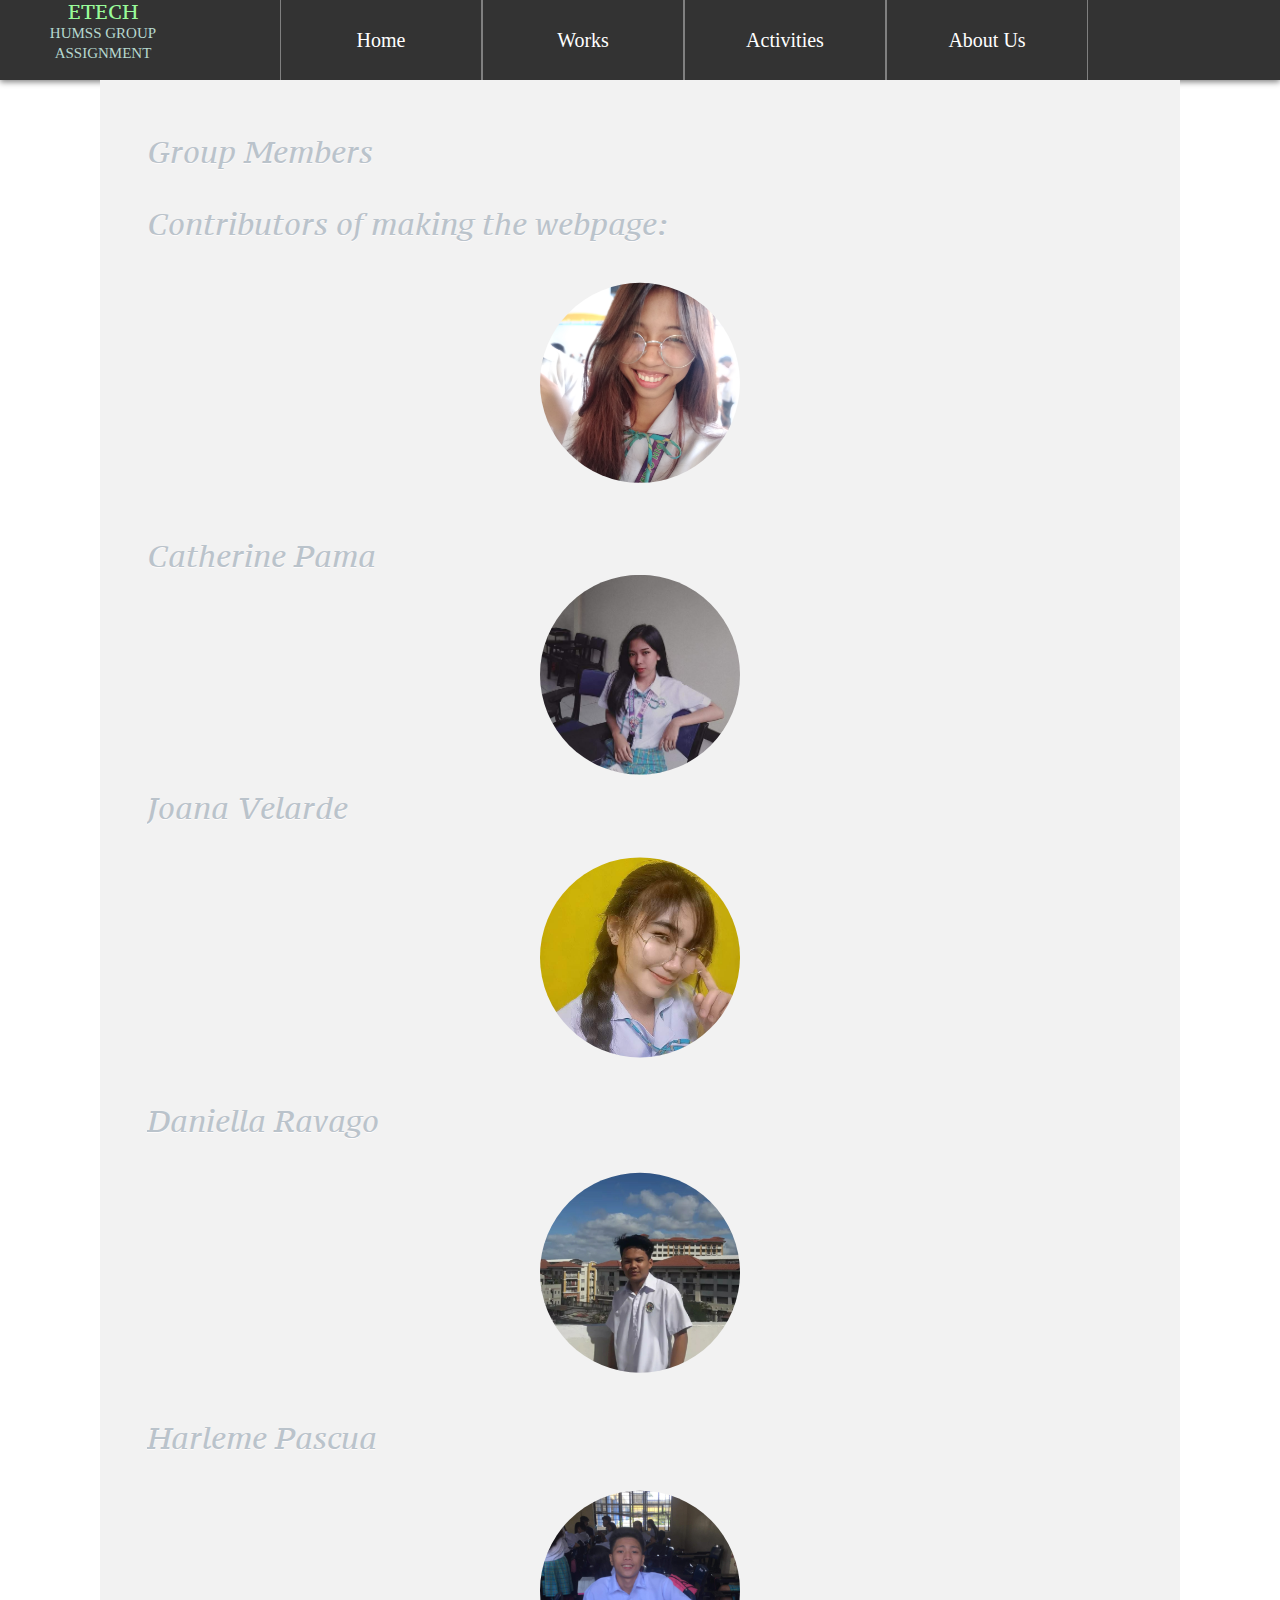
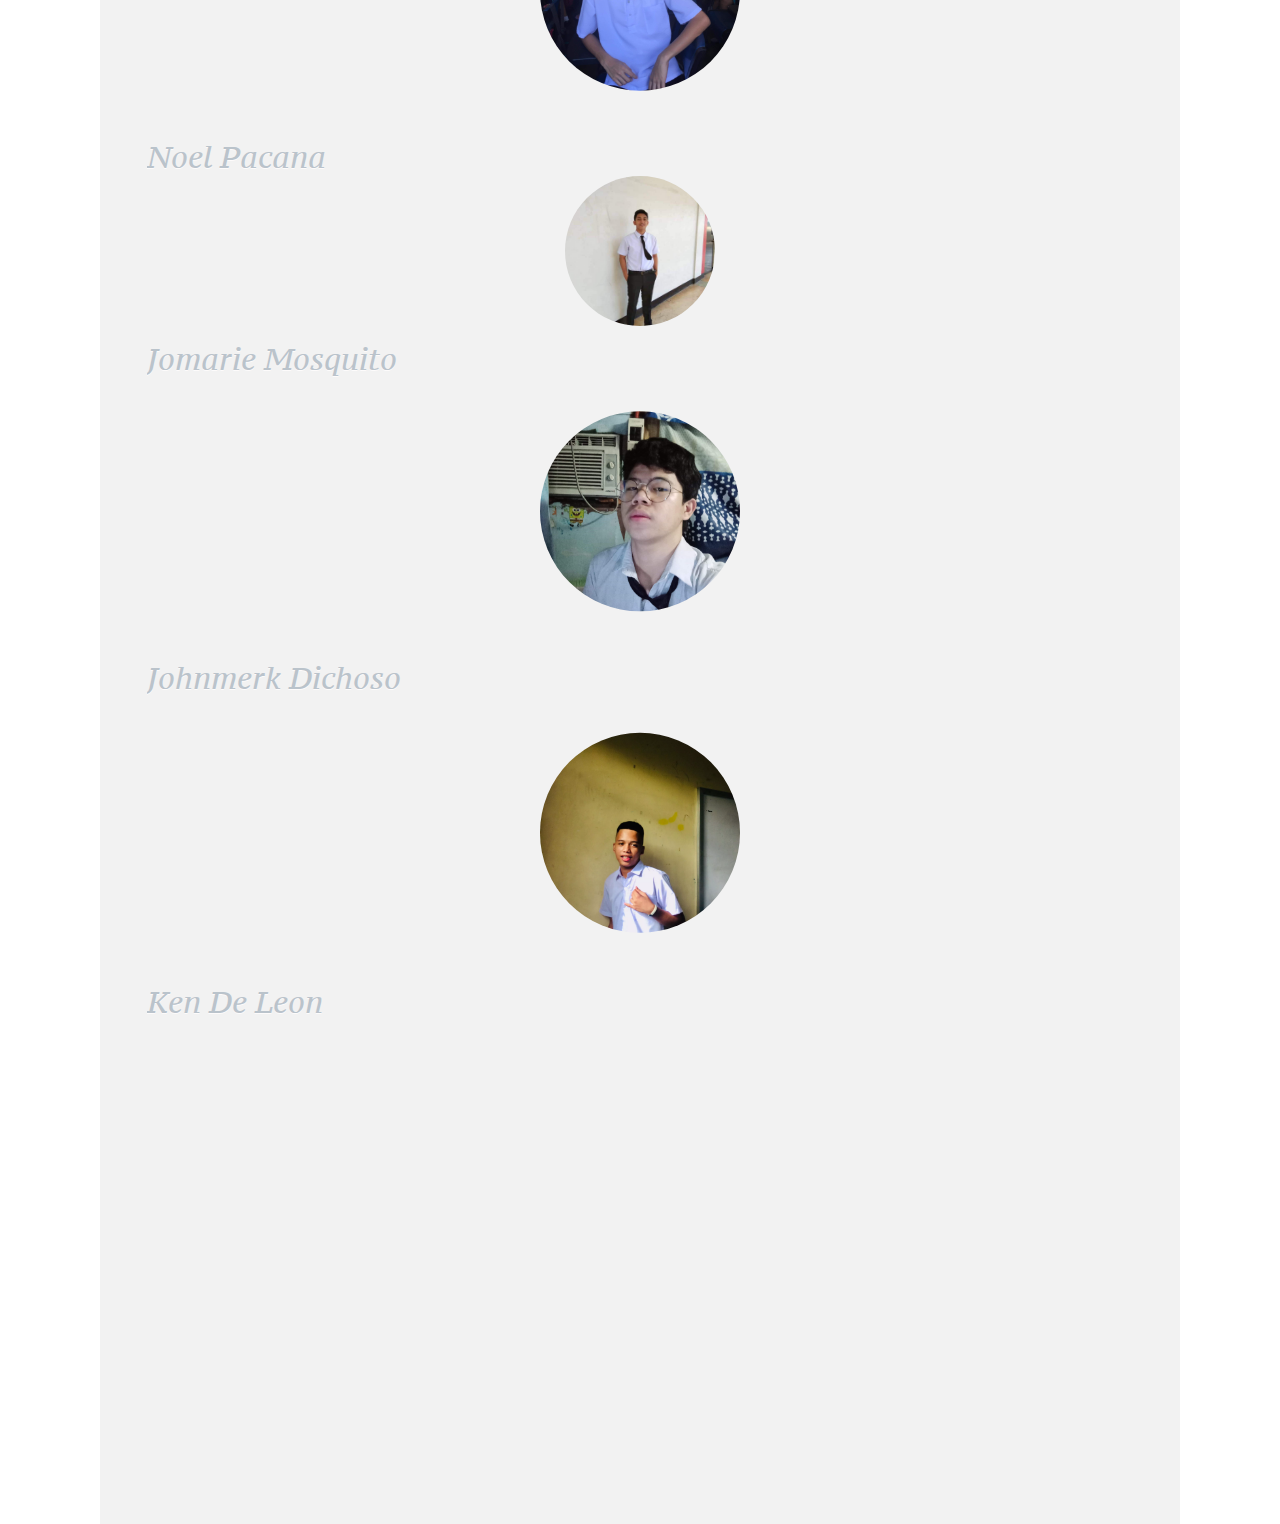
==== About_Us.html @ 3cddae88 "Add files via upload" ====
<!DOCTYPE html>
<html>
<head>
<link rel="stylesheet" type="text/css" href="stylesheet.css">
<link rel="stylesheet" type="text/css" href="Slideshow.css">
<link rel="stylesheet" href="css/style.css" type="text/css">
<!--<script src="myscripst.js"></script>-->
<meta name="viewport" content-type="width=device-width initial-scale=1">
<title>Creating a Website</title>
<link rel="stylesheet" type="text/css" href="1.css">
</head>
<body>
<div id="header">
<div id ="logo"><h1><a href="Index.html"> ETECH <span>HUMSS Group Assignment</span></a></h1>
</div>
<ul id="navbar">
	<li><a href="Index.html">Home</a></li>
	      <li class="dropdown">
	        <a href="javascript:void (0)" class="dropbtn">Works</a>
	        <div class="dropdown-content">
	            <a href="Etech Assignment.html">Etech Assignment</a>
	<li><a href="Activities.html">Activities</a></li>
	<li><a href="About_Us.html">About Us</a></li>
	</ul>
</div>
<div id="BodyPanglao">
<div class="body">
<div class="home">
<div class="section">
<br>
<h4>Group Members</h4>
<br>
<h4>Contributors of making the webpage:</h4>
<img src= "images/image 1.png" alt="Image 1" class="students">
<h4>Catherine Pama</h4>
<img src= "images/image 2.jpeg" alt="Image 2" class="students">
<h4>Joana Velarde</h4>
<img src= "images/image 3.jpeg" alt="Image 3" class="students">
<h4>Daniella Ravago</h4>
<img src= "images/image 4.png" alt="Image 4" class="students">
<h4>Harleme Pascua</h4>
<img src= "images/image 5.jpeg" alt="Image 5" class="students">
<h4>Noel Pacana</h4>
<img src= "images/image 6.jpeg" alt="Image 6" class="students">
<h4>Jomarie Mosquito</h4>
<img src= "images/image 7.jpeg" alt="Image 7" class="students">
<h4>Johnmerk Dichoso</h4>
<img src= "images/image 8.png" alt="Image 8" class="students">
<h4>Ken De Leon</h4>
<br>
<br>
<br>
<br>
<br>
<br><br>
<br>
<br>
<br><br>
<br>
<br>
<br>
<br>
<br>
<br>
<br>
<br><br>
<br>
<br>
<br>
<br>

</div>
</div>
</div>
</div>
</div>

</body>
</html>
---- stylesheet.css ----
*{
	margin:0px;
	padding:0px;
}
body {
background-image: url("Panglao_Beach.jpg");
background-repeat: no-repeat;
position: -webkit-sticky;
position: sticky;
/*background-attachment: fixed;*/
background-position: center;
background-size: cover;
margin: 0;
padding: 0;
font-family: 'pt_serif_captionregular';
}
#header{
	width:100%;
	height: 80px;
	background: #333;
	box-shadow:0px 2px 6px gray;
	position: -webkit-sticky;
	position: sticky;
	position: relative;
	top: 0;
}
#header h1 {
	font-size: 20px;
	font-weight: normal;
	line-height: 20px;
	margin: 0;
	padding: 0px 0;
	text-align: center;
}
#header h1 a {
	color: #99fa99;
	text-decoration: none;
}
#header h1 a span {
	color: #b6d8cf;
	display: block;
	font-family: 'nixie_oneregular';
	font-size: 15px;
	text-transform: uppercase;
}
#header ul#navigation {
	list-style: none;
	margin: 0;
	padding: 0;
	text-align: center;
}
#header ul#navigation li {
	display: inline;
	line-height: 30px;
	position: relative;
}
#header ul#navigation li a {
	color: #b6d8cf;
	font-size: 18px;
	padding: 0 46px;
	text-align: center;
	text-decoration: none;
	text-transform: uppercase;
}
#header ul#navigation li a:hover,
#header ul#navigation li.current ul li a:hover {
	color: #d3a3ff;
}
#header ul#navigation li.current a {
	color: #99fa99;
}
#header ul#navigation li ul {
	display: none;
	left: 0;
	list-style: none outside none;
	margin: 0;
	padding: 11px 0 0;
	position: absolute;
	top: 12px;
}
#header ul#navigation li:hover ul {
	display: block;
}
#header ul#navigation li ul li {
	background: #077054;
	display: block;
	height: 46px;
	line-height: 46px;
}
#header ul#navigation li ul li a {
	padding: 0 20px;
}
#header ul#navigation li.current ul li a {
	color: #b6d8cf;
}
#navbar{
	width:1000px;
	height: 80px;
	float:right;
}
#navbar>li{
	width:200px;
	list-style: none;
	float:left;
	border-right:1px solid gray;
	border-left:1px solid gray;
}
li>a{
	display: block;
	color: white;
	line-height: 80px;
	text-align: center;
	font-family: cursive;
	font-size: 20px;
	text-decoration: none;
}
li>a:hover,
li<a:focus{background-image: url("image 11.jpg");}
#logo{
	width: 200px;
	height: 80px;
	float: left;
	padding: 3px;
}


/*ul {
    list-style-type: none;
    margin: 0;
    padding: 0;
    overflow: hidden;
    background-color: #DEB887;
	
}

li {
    float:left;
}

li a, .dropbtn {
    display: inline-block;
    color: black;
    text-align:left;
    padding: 10px 16px;
    text-decoration: none;
}

li a:hover */

dropdown:hover .dropbtn:focus {
    background-color:#ffffcc;
}

li.dropdown {
    display: inline-block;
}

.dropdown-content {
    display: none;
    position: relative;
    background-color:#ffffcc;
    min-width: 120px;
    box-shadow: 0px 0px 0px 0px rgba(0,0,0,0.2);
    z-index: 999;
}

.dropdown-content a {
    color: black;
    padding: 10px 14px;
    text-decoration: none;
    display: block;
    text-align: left;
	position: relative;
}

.dropdown-content a:hover {background:#333;}

.dropdown:hover .dropdown-content {
    display: block;
}
#floatright {
	float: right;
	margin: 4px;
}
#floatleft {
	float: left;
	margin: 4px;
}
#BodyPanglao {
	background: #f2f2f2;
	max-width: 1080px;
	position: relative;
	margin: auto;
	border: 25px transparent black;
	z-index: 1000px;
}

.body {
	background:url(../images/bg-top.png) no-repeat left top;
	padding:19px 0 0;
}
.body .home {
	background:url(../images/bg-mid.png) repeat-y left top;
	overflow:hidden;
}
.body .home div.featured {
	background:url(../images/bg-shadow2.png) no-repeat center bottom;
	height:378px;
	margin:0;
	overflow:hidden;
	padding:0 0 16px;
	position:relative;
	z-index:1000
}
.body .home div.featured div {
	background:url(../images/clip-right.png) no-repeat right top;
	margin:0;
	position:relative;
	z-index:1000
}
.body .home div.featured div div {
	background:url(../images/clip-left.png) no-repeat left top;
	height:330px;
	margin:0;
	position:relative;
	z-index:1000;
}
.body .home div.featured img {
	border:12px solid #f9f9f9;
	left:38px;
	position:absolute;
}
.body .home div.featured div div p {
	color:#416277;
	font-size:12px;
	left:98px;
	line-height:24px;
	margin:0;
	position:absolute;
	top:175px;
	width:415px;
}
/*.body .home div.featured div div p a {
	background:none;
	color:#a98b52;
	display:inline;
	height:auto;
	margin:0;
	padding:0;
	position:static;
	text-decoration:none;
	width:auto;
}
.body .home div.featured div div a {
	background:url(../images/buttons.png) no-repeat 0 -71px;
	display:block;
	height:61px;
	left:180px;
	position:relative;
	text-indent:-9999px;
	top:270px;
	width:186px;
}

.body .home div.featured div div a:hover {
	background:url(../images/buttons.png) no-repeat 0 -199px;
}*/

.body .home div.section {
	background:url(../Images/border.png) repeat-x left bottom;
	margin:0 47px;
	overflow:hidden;
	padding:0 0 23px;
}
.body .home div.section p{
	color:#848a8f;
	font-size:12px;
	line-height:24px;
	margin:10px 0 0;
}
.body .home div.section h4 {
	color:#bac3cb;
	font-family: 'pt_serif_captionitalic';
	font-size:30px;
	font-weight:400;
	margin:17px 0 0;
	text-shadow:0 1px 0 #fdfbfb;
}
.body .home div.section h5 {
	color:#bac3cb;
	font-family: 'pt_serif_captionitalic';
	font-size:15px;
	font-weight:400;
	margin:17px 0 0;
	text-shadow:0 1px 0 #fdfbfb;
}
/*End for style in Tour&Travel*/
.body .home div.section div:first-child {
	background:none;
	float:left;
	margin:0 36px 0 0;
	width:500px;
}
.body .home div.section div:first-child h4 {
	color:#bac3cb;
	font-family: 'pt_serif_captionitalic';
	font-size:30px;
	font-weight:400;
	margin:17px 0 0;
	text-shadow:0 1px 0 #fdfbfb;
}
.body .home div.section div:first-child p {
	color:#848a8f;
	font-size:12px;
	line-height:24px;
	margin:10px 0 0;
}

.body .home div.section div:first-child p a {
	color:#A98B52;
	display:inline;
	text-decoration:none;
}
.students {
        width: 200px;clip-path: circle();
        display: block;
        margin: 0px auto;
        </style>
        <body>
}
---- Slideshow.css ----
/* Slideshow container */
.slideshow-container {
  max-width: 1000px;
  position: relative;
  margin: auto;
  z-index: 1000px;
}

.mySlides {
    display: none;
	z-index: 1000px;
}

/* Next & previous buttons */
.prev, .next {
  cursor: pointer;
  position: absolute;
  top: 50%;
  width: auto;
  margin-top: -22px;
  padding: 16px;
  color: white;
  font-weight: bold;
  font-size: 18px;
  transition: 0.6s ease;
  border-radius: 0 3px 3px 0;
}

/* Position the "next button" to the right */
.next {
  right: 0;
  border-radius: 3px 0 0 3px;
}
.prev {
	left: 0;
	border-radius: 3px 0 0 3px;
}

/* On hover, add a black background color with a little bit see-through */
.prev:hover, .next:hover {
  background-color: rgba(0,0,0,0.8);
}

.text1 {
  color: #f2f2f2;
  font-size: 20px;
  padding: 8px 12px;
  position: absolute;
  bottom: 20px;
  width: 100%;
  text-align: center;
}
/* Caption text */
.text {
  color: #f2f2f2;
  font-size: 15px;
  padding: 8px 12px;
  position: absolute;
  bottom: 8px;
  width: 100%;
  text-align: center;
}

/* Number text (1/3 etc) */
.numbertext {
  color: #f2f2f2;
  font-size: 12px;
  padding: 8px 12px;
  position: absolute;
  top: 20;
}

/* The dots/bullets/indicators */
.dot {
  cursor:pointer;
  height: 15px;
  width: 15px;
  margin: 0 2px;
  background-color: #bbb;
  border-radius: 50%;
  display: inline-block;
  transition: background-color 0.6s ease;
}

.active, .dot:hover {
  background-color: #717171;
}

/* Fading animation */
.fade {
  -webkit-animation-name: fade;
  -webkit-animation-duration: 1.5s;
  animation-name: fade;
  animation-duration: 1.5s;
}

@-webkit-keyframes fade {
  from {opacity: .4} 
  to {opacity: 1}
}

@keyframes fade {
  from {opacity: .4} 
  to {opacity: 1}
}
.slideshow-cont{
	max-width: 500px;
  position: relative;
  margin: auto;
}
---- css/style.css ----
/*------------------------- Fonts ---------------------------*/
@font-face {
	font-family: 'ralewaythin';
	src: url('../fonts/raleway-thin-webfont-webfont.eot');
	src: url('../fonts/raleway-thin-webfont-webfont.eot?#iefix') format('embedded-opentype'),  url('../fonts/raleway-thin-webfont-webfont.woff') format('woff'),  url('../fonts/raleway-thin-webfont-webfont.ttf') format('truetype'),  url('../fonts/raleway-thin-webfont-webfont.svg#ralewaythin') format('svg');
	font-weight: normal;
	font-style: normal;
}
@font-face {
	font-family: 'pt_serif_captionitalic';
	src: url('../fonts/pt_serif-caption-web-italic-webfont-webfont.eot');
	src: url('../fonts/pt_serif-caption-web-italic-webfont-webfont.eot?#iefix') format('embedded-opentype'), url('../fonts/pt_serif-caption-web-italic-webfont-webfont.woff') format('woff'), url('../fonts/pt_serif-caption-web-italic-webfont-webfont.ttf') format('truetype'), url('../fonts/pt_serif-caption-web-italic-webfont-webfont.svg#pt_serif_captionitalic') format('svg');
	font-weight: normal;
	font-style: normal;
}
@font-face {
	font-family: 'pt_serif_captionregular';
	src: url('../fonts/pt_serif-caption-web-regular-webfont.eot');
	src: url('../fonts/pt_serif-caption-web-regular-webfont.eot?#iefix') format('embedded-opentype'), url('../fonts/pt_serif-caption-web-regular-webfont.woff') format('woff'), url('../fonts/pt_serif-caption-web-regular-webfont.ttf') format('truetype'), url('../fonts/pt_serif-caption-web-regular-webfont.svg#pt_serif_captionregular') format('svg');
	font-weight: normal;
	font-style: normal;
}
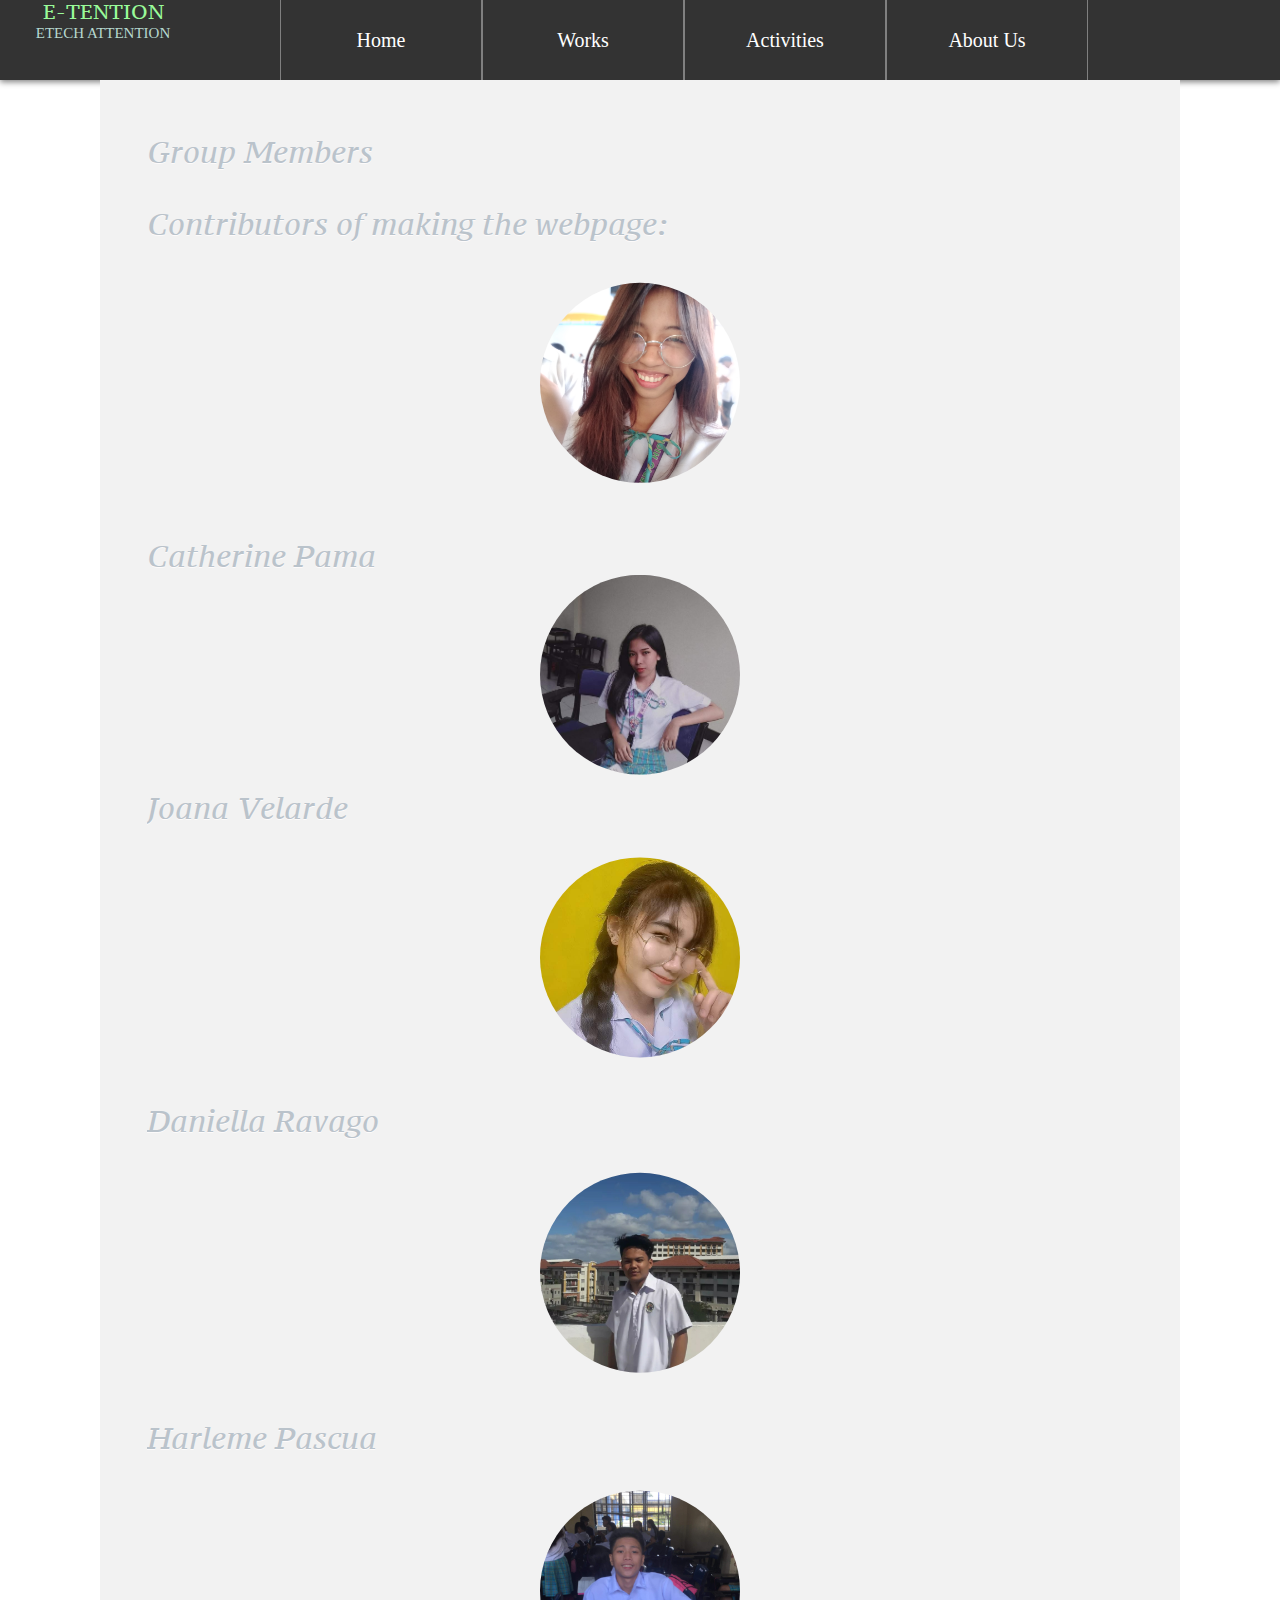
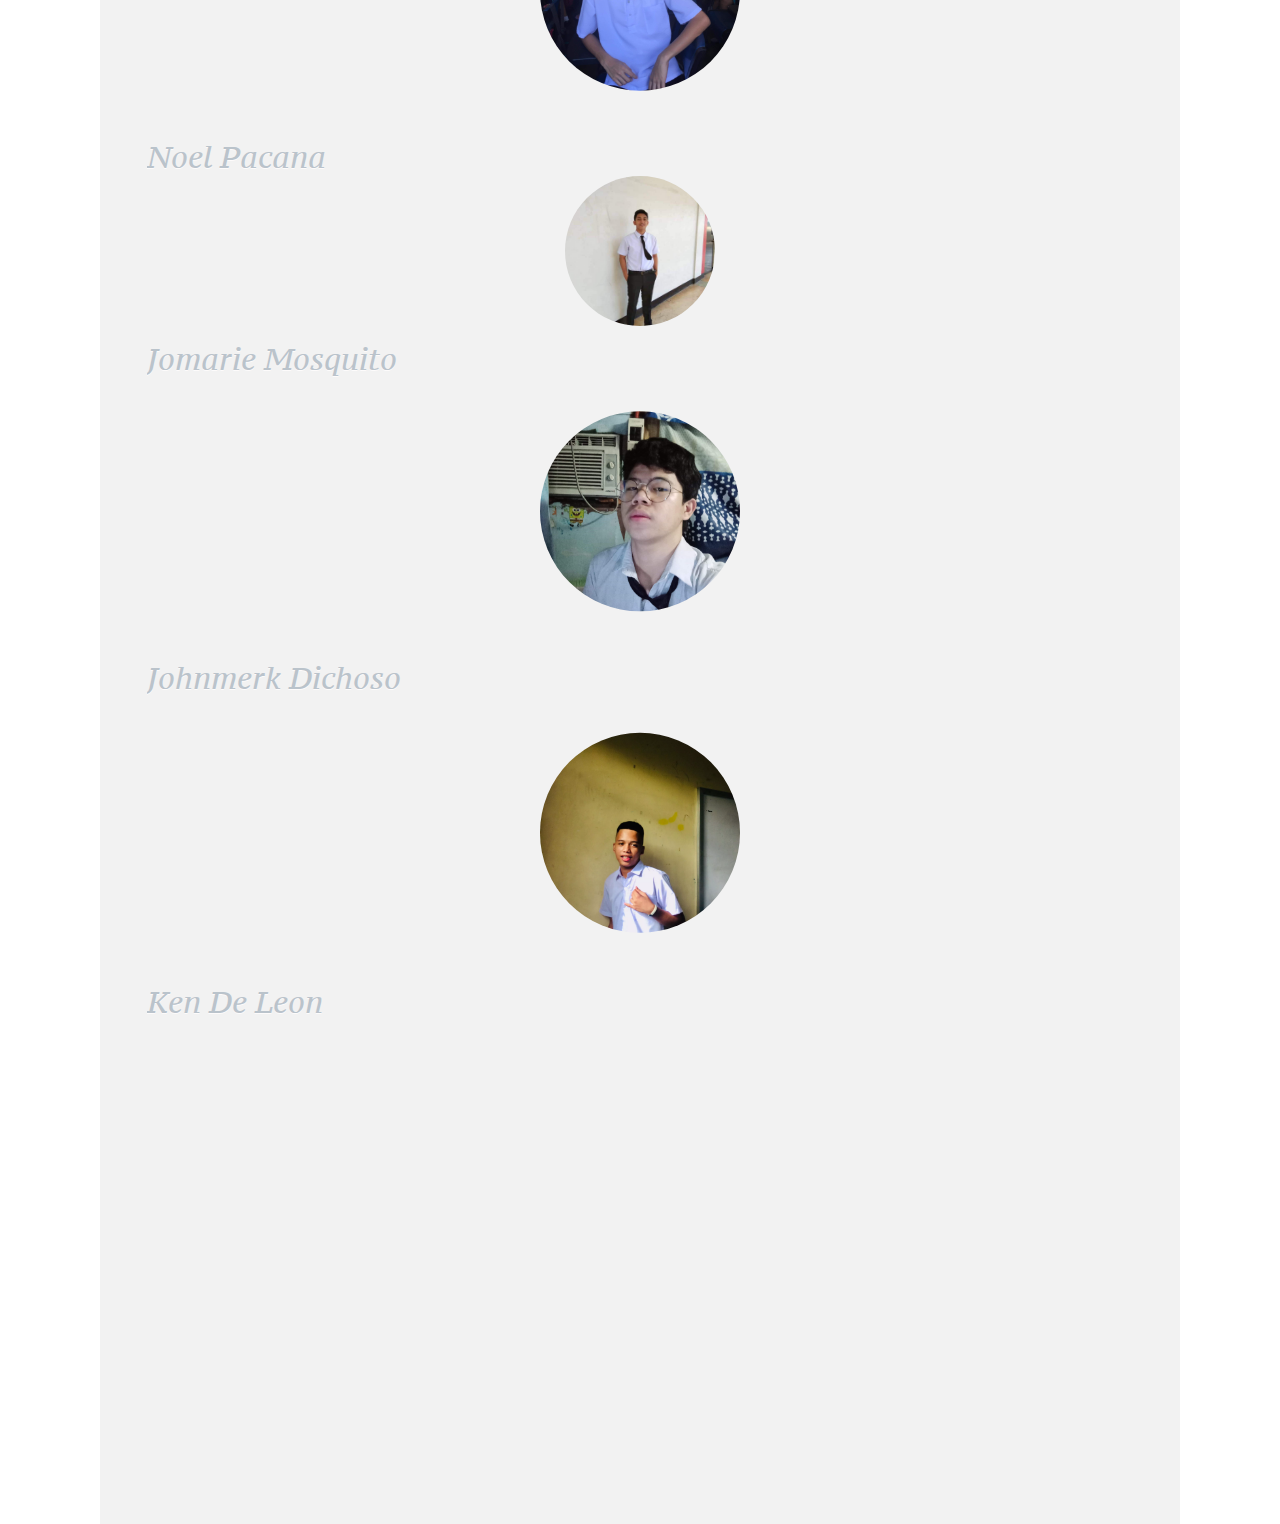
==== commit 2439d9e9: "Update About_Us.html" ====
--- a/About_Us.html
+++ b/About_Us.html
@@ -11,7 +11,7 @@
 </head>
 <body>
 <div id="header">
-<div id ="logo"><h1><a href="Index.html"> ETECH <span>HUMSS Group Assignment</span></a></h1>
+<div id ="logo"><h1><a href="Index.html"> E-TENTION <span>ETECH ATTENTION</span></a></h1>
 </div>
 <ul id="navbar">
 	<li><a href="Index.html">Home</a></li>
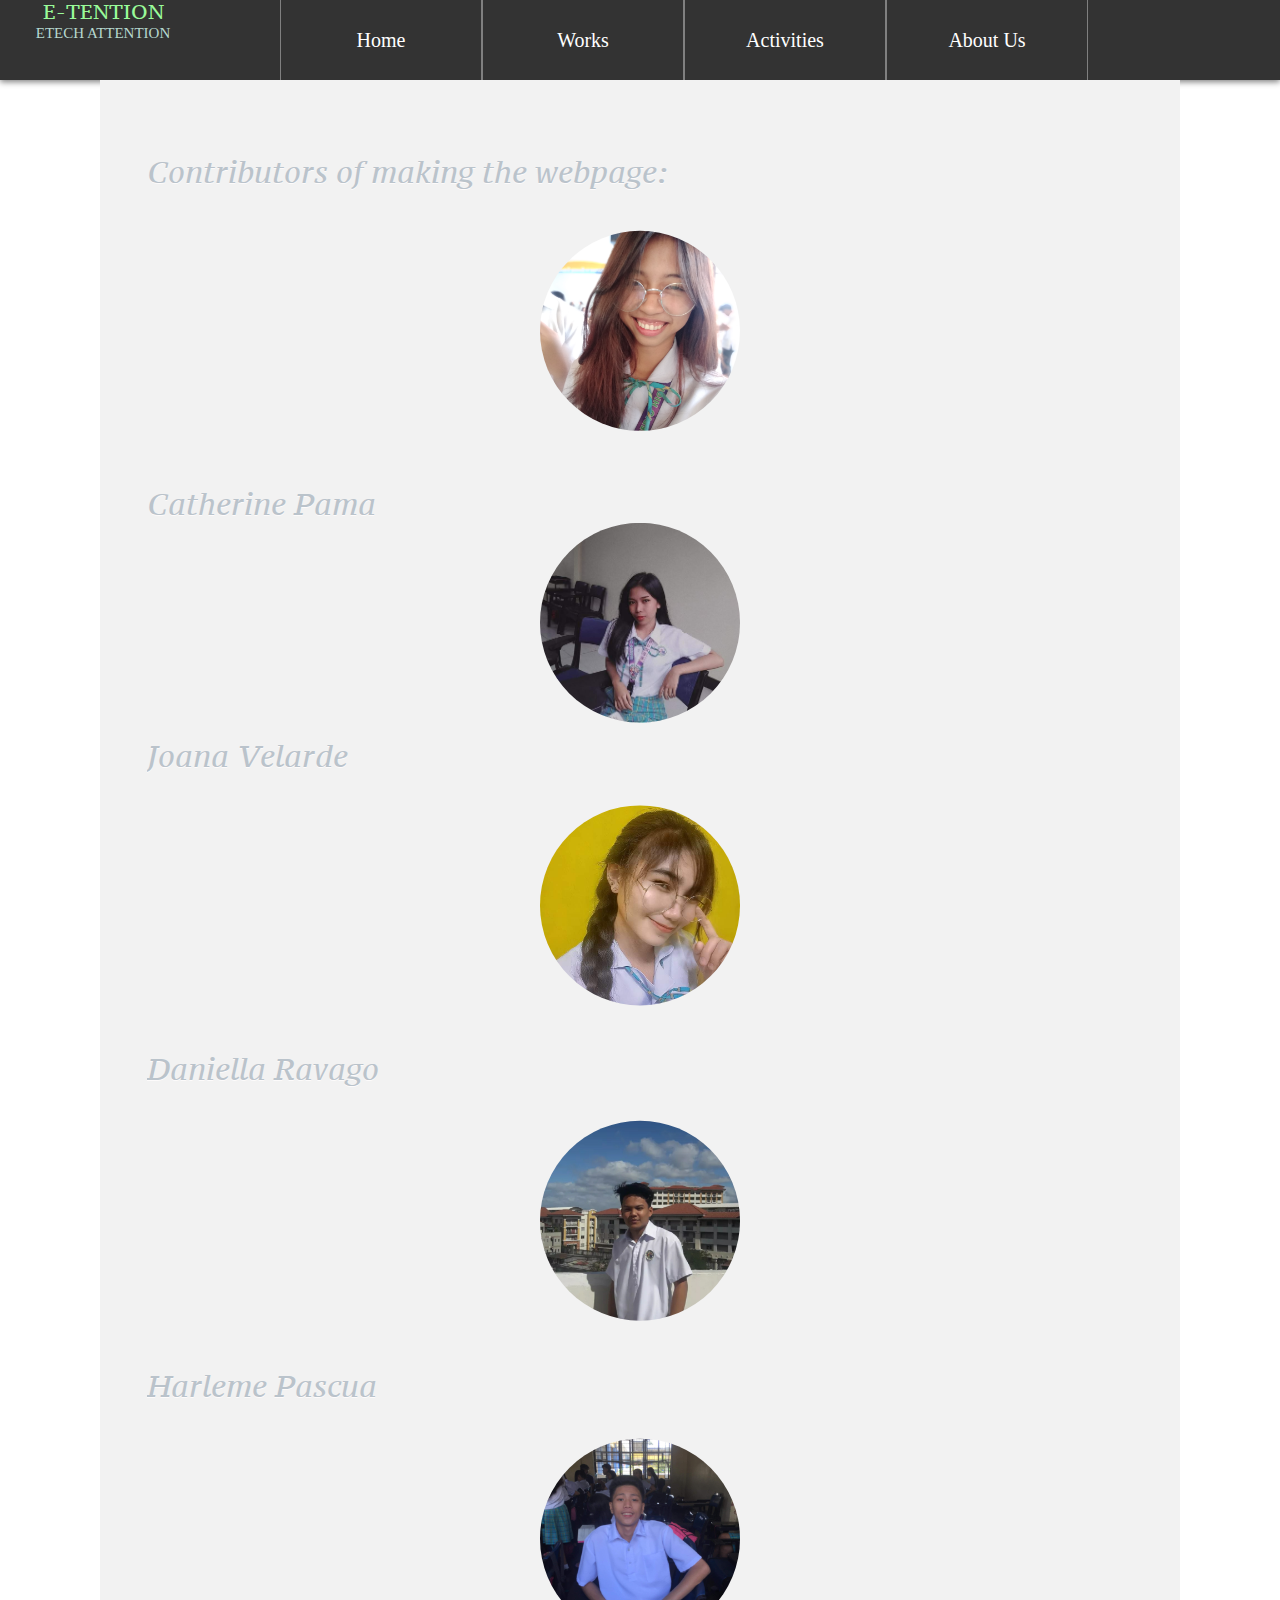
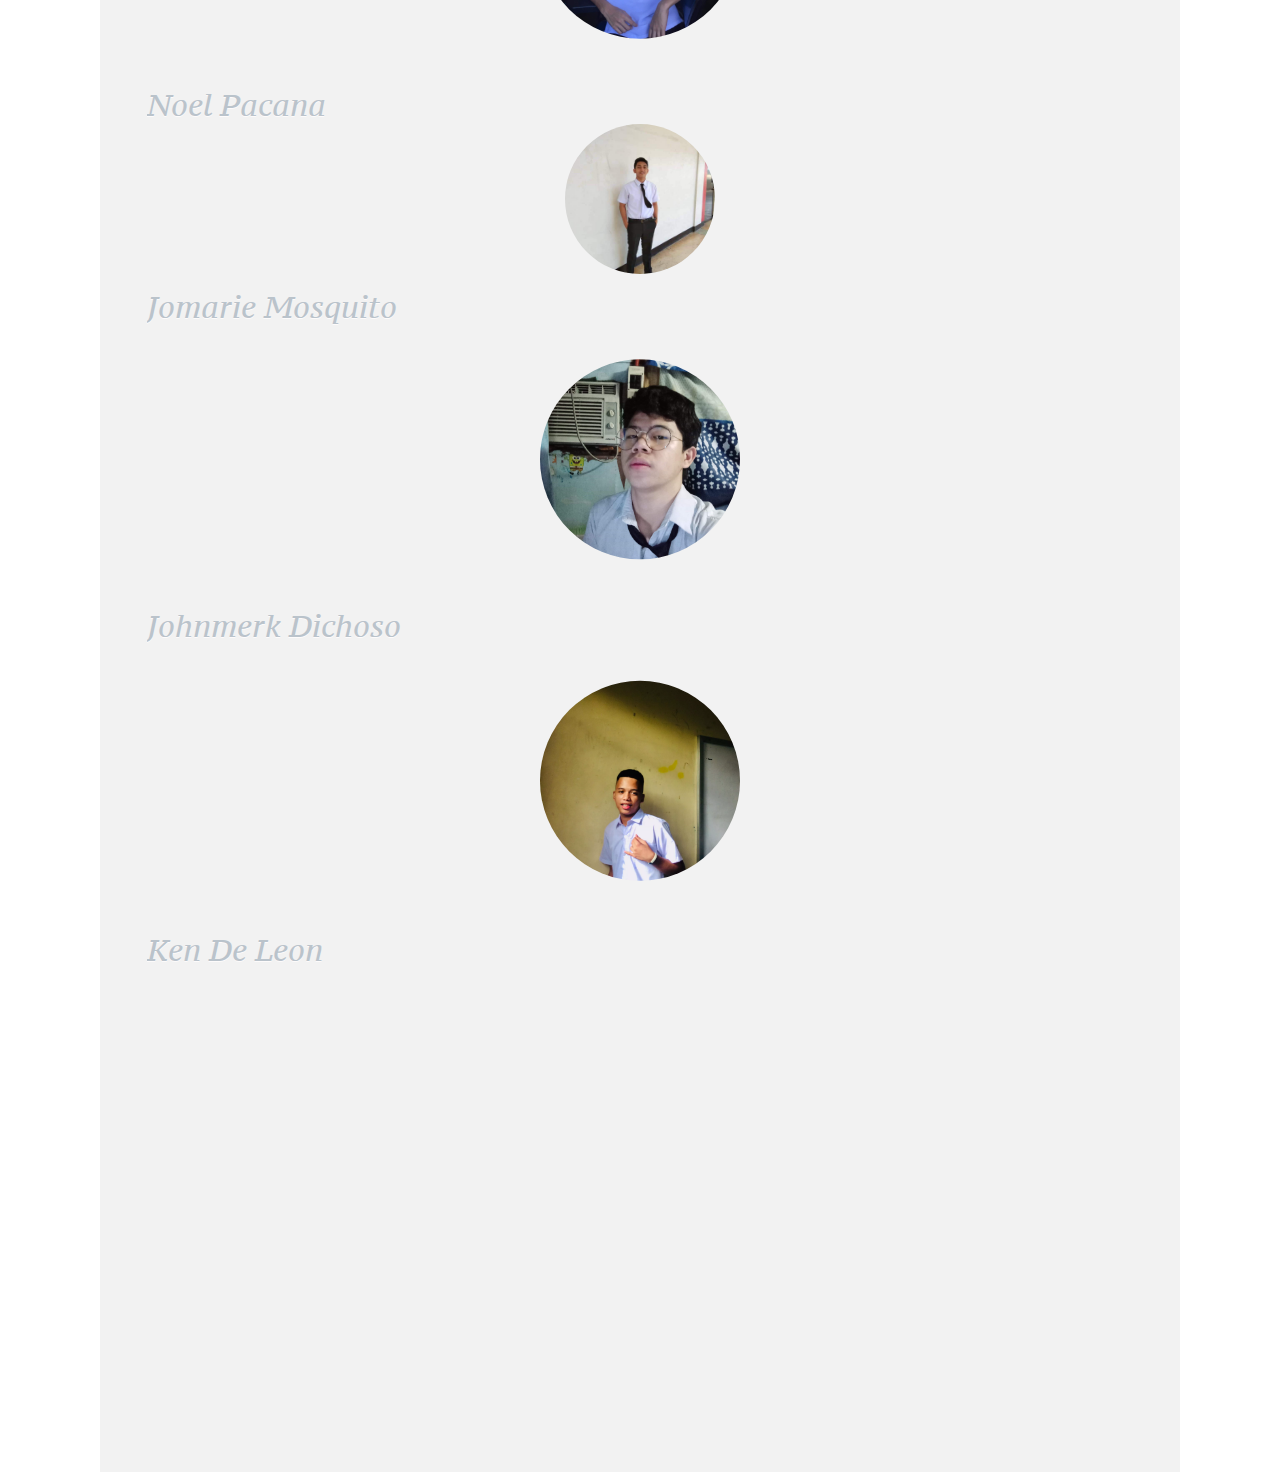
==== commit 7b6deb97: "Update About_Us.html" ====
--- a/About_Us.html
+++ b/About_Us.html
@@ -28,7 +28,6 @@
 <div class="home">
 <div class="section">
 <br>
-<h4>Group Members</h4>
 <br>
 <h4>Contributors of making the webpage:</h4>
 <img src= "images/image 1.png" alt="Image 1" class="students">
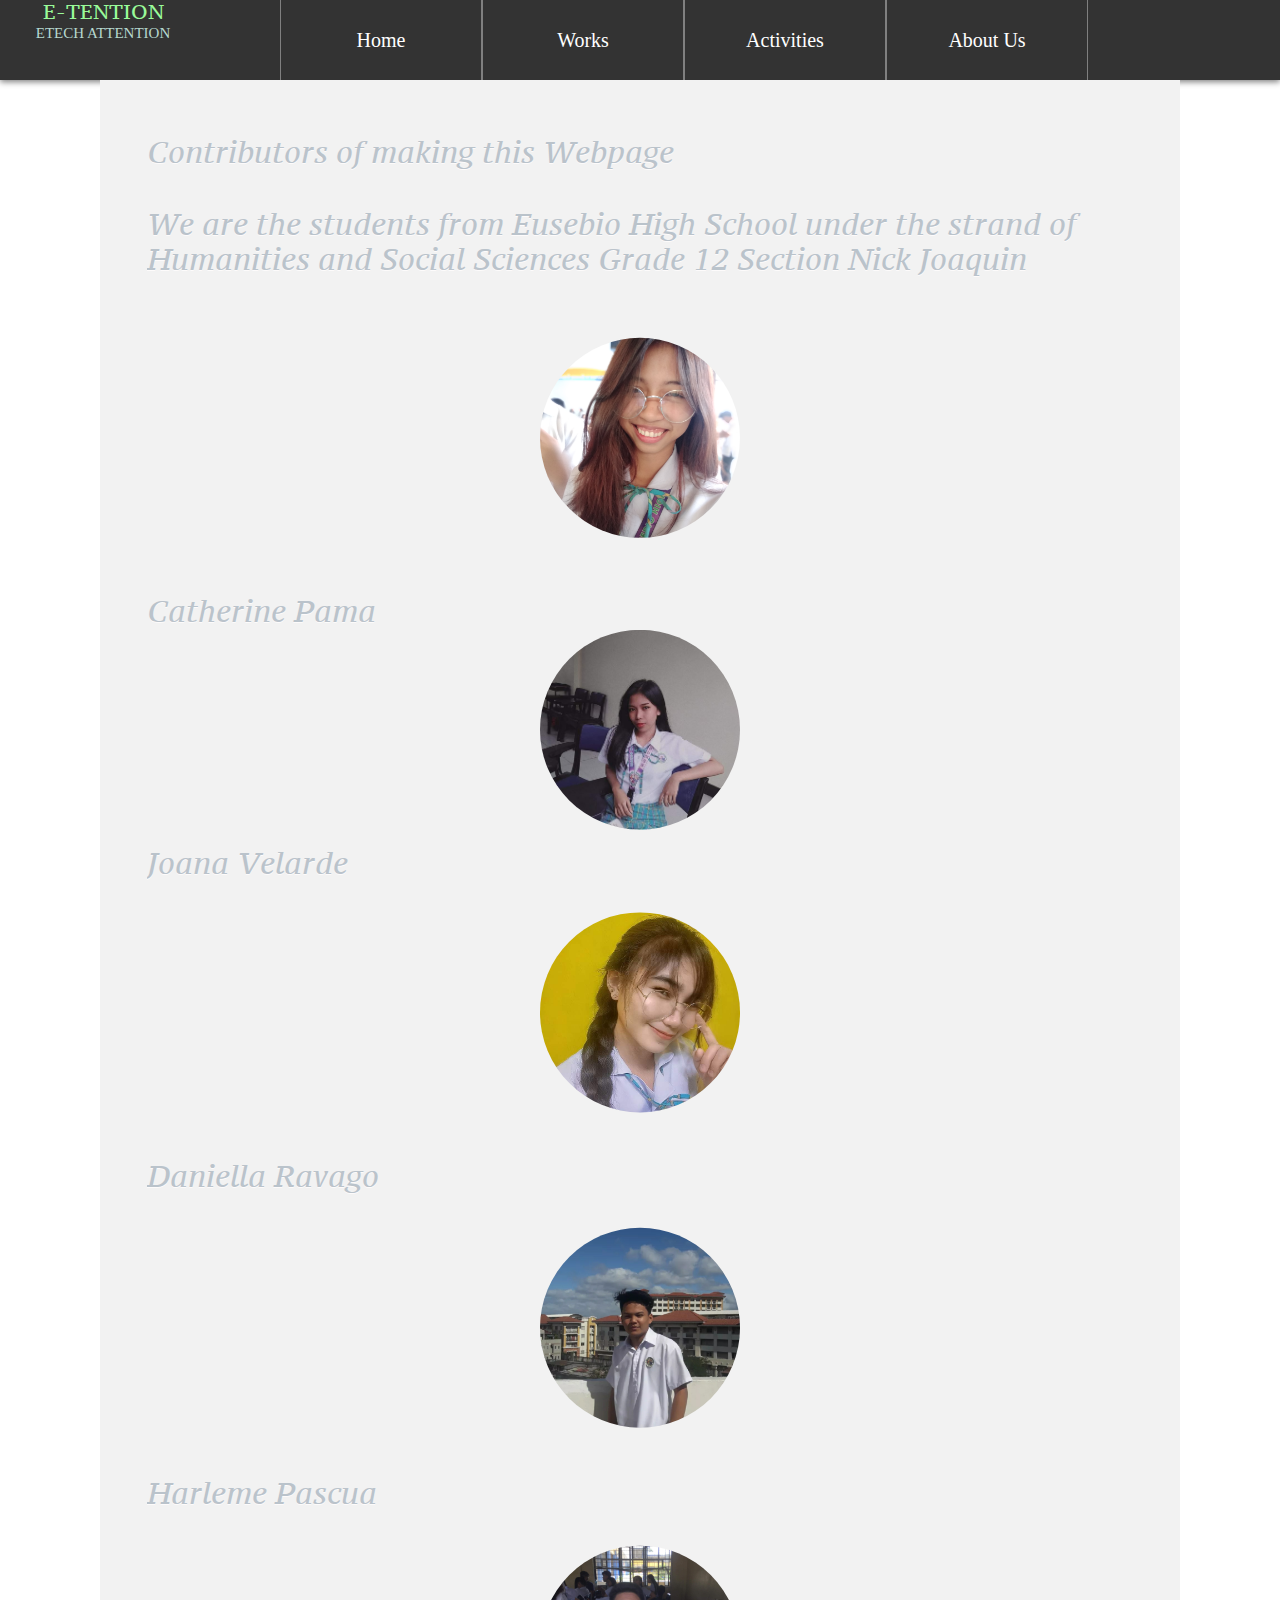
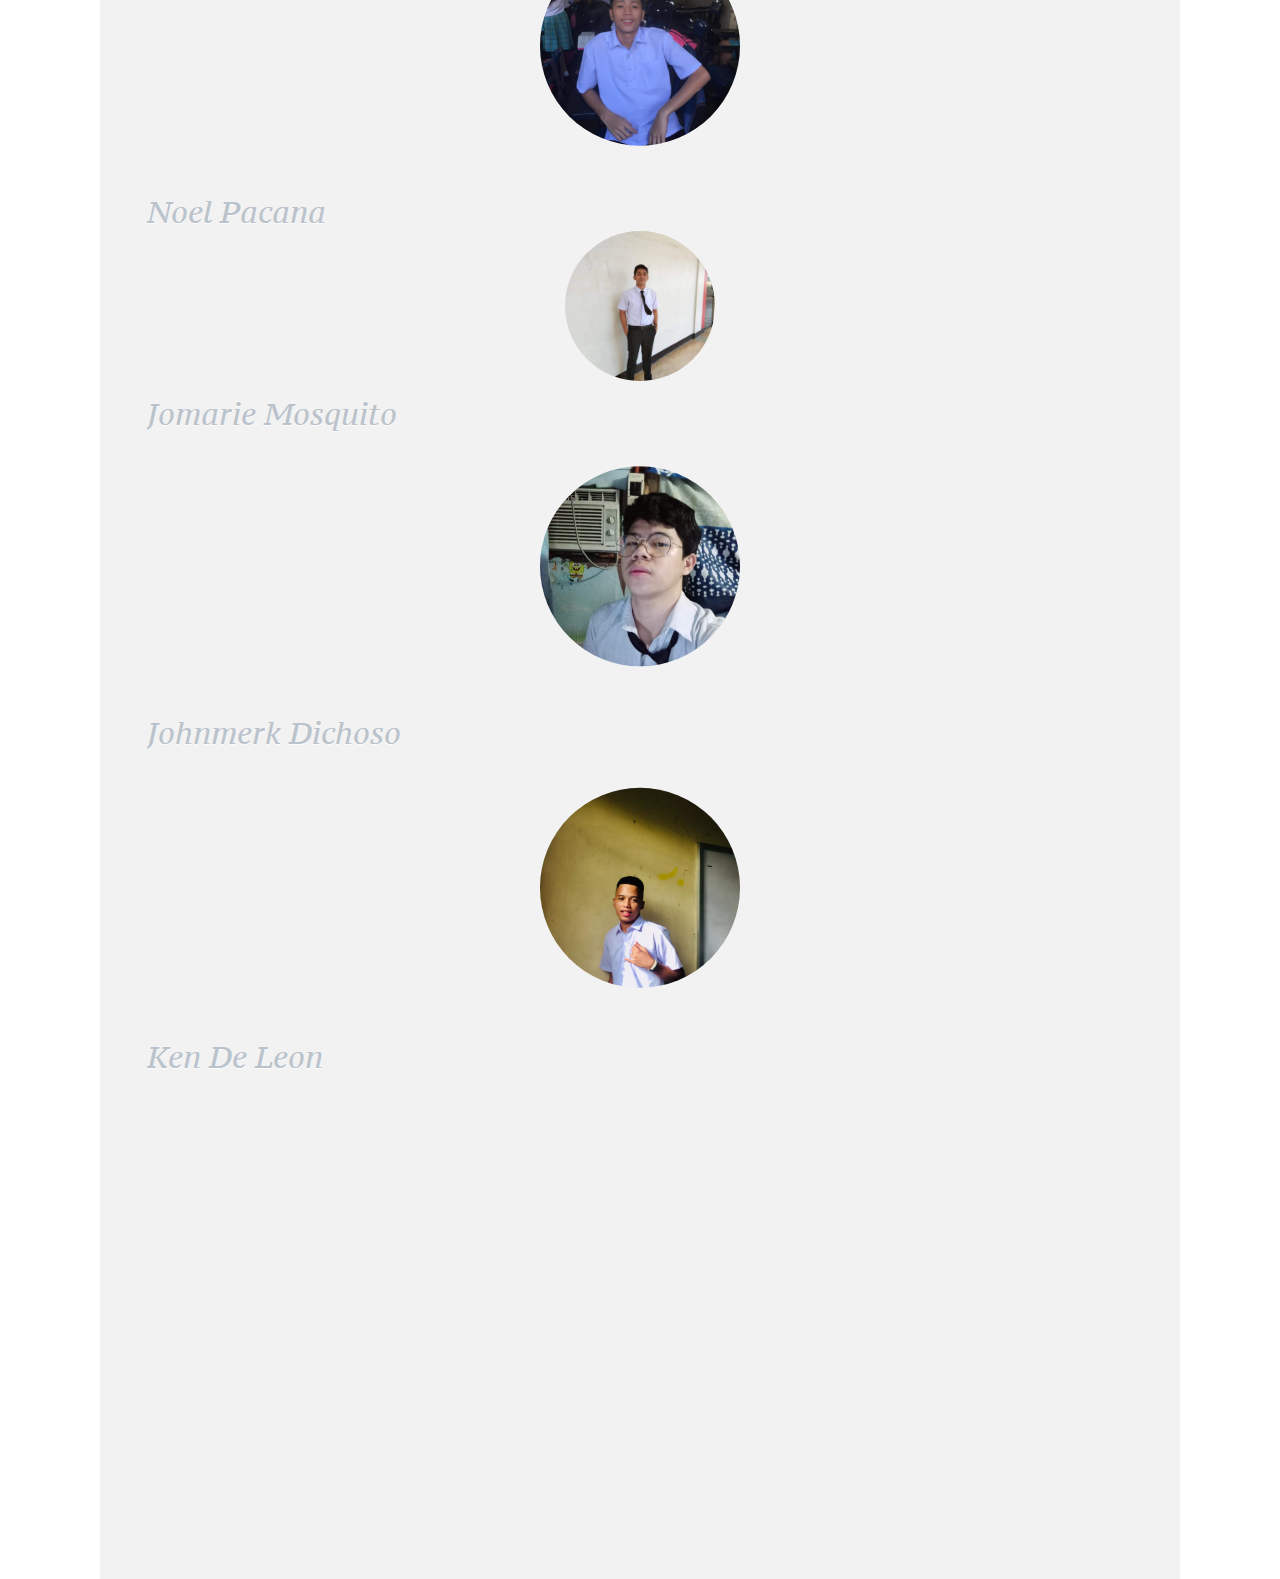
==== commit 7f63e3f0: "Update About_Us.html" ====
--- a/About_Us.html
+++ b/About_Us.html
@@ -28,8 +28,11 @@
 <div class="home">
 <div class="section">
 <br>
+<h4> Contributors of making this Webpage</h4>
 <br>
-<h4>Contributors of making the webpage:</h4>
+<h4> We are the students from Eusebio High School under the strand of Humanities and Social Sciences 
+Grade 12 Section Nick Joaquin</h4>
+<br>
 <img src= "images/image 1.png" alt="Image 1" class="students">
 <h4>Catherine Pama</h4>
 <img src= "images/image 2.jpeg" alt="Image 2" class="students">
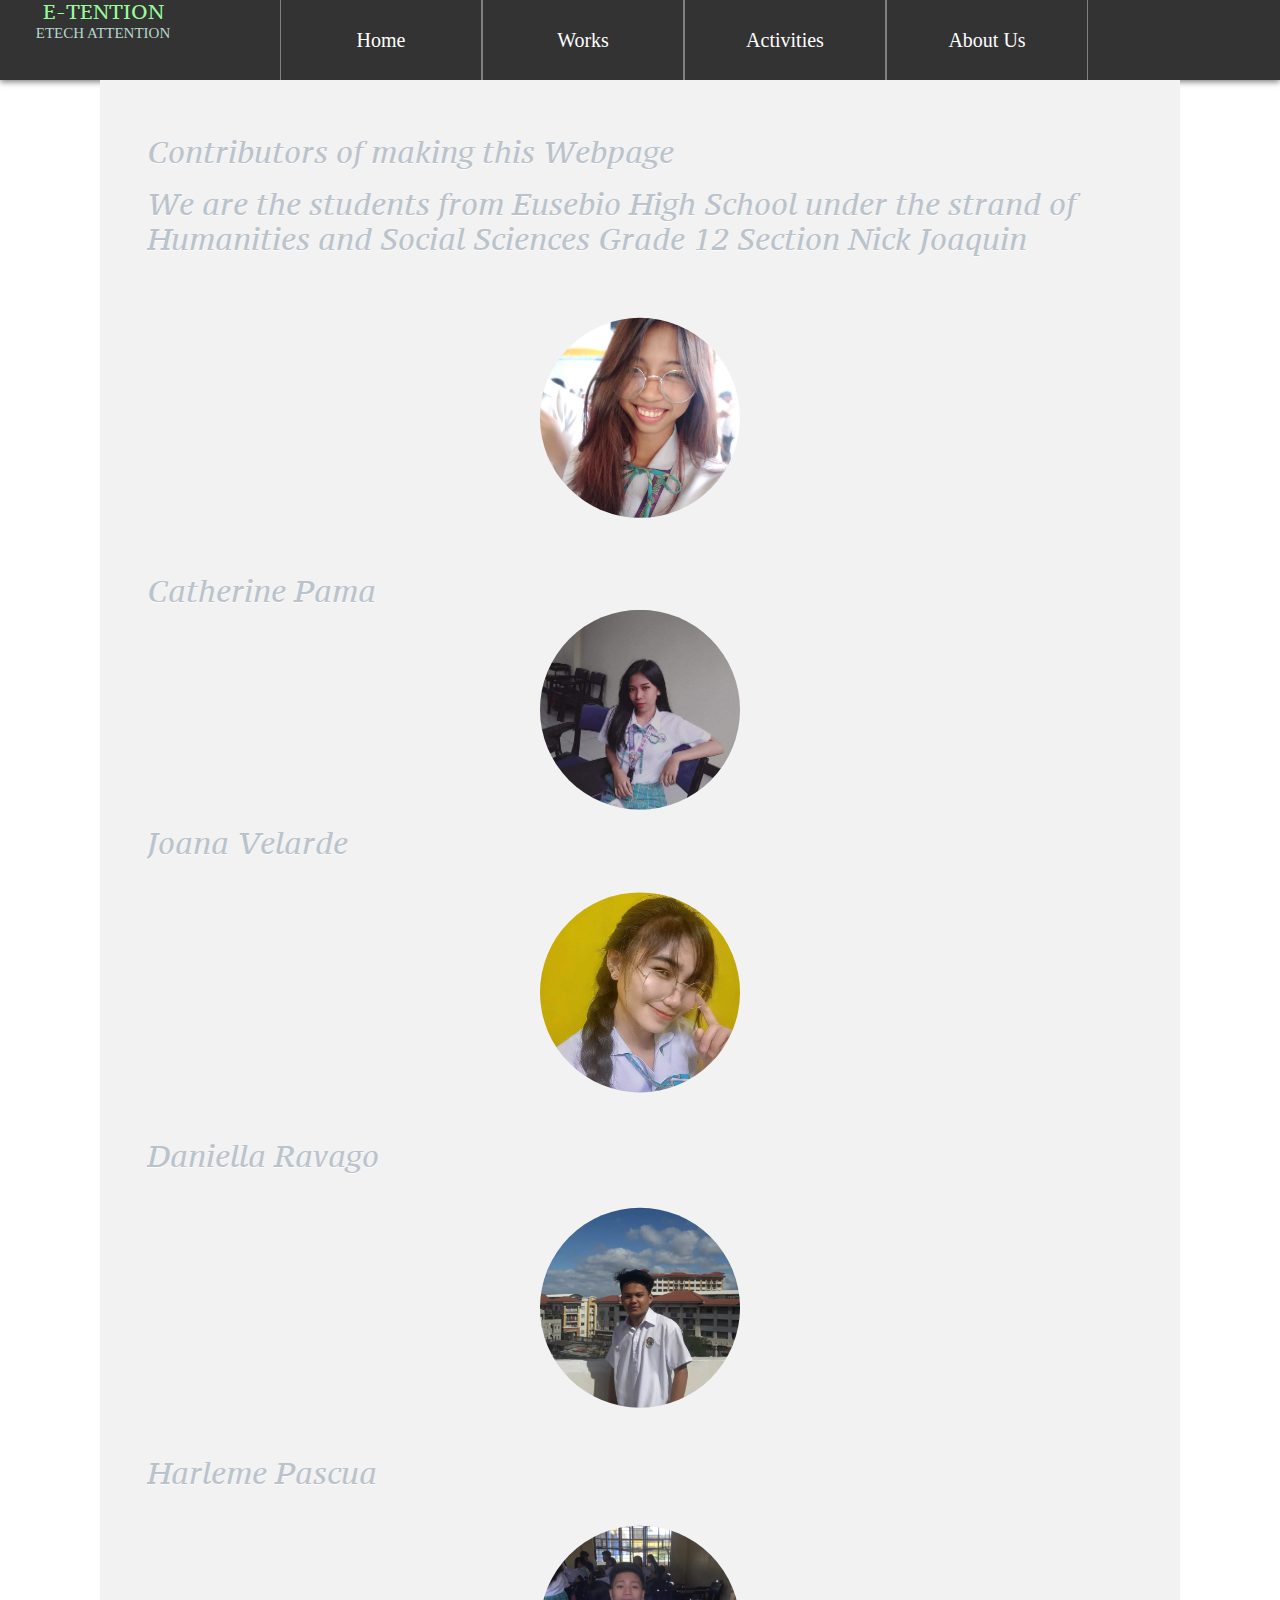
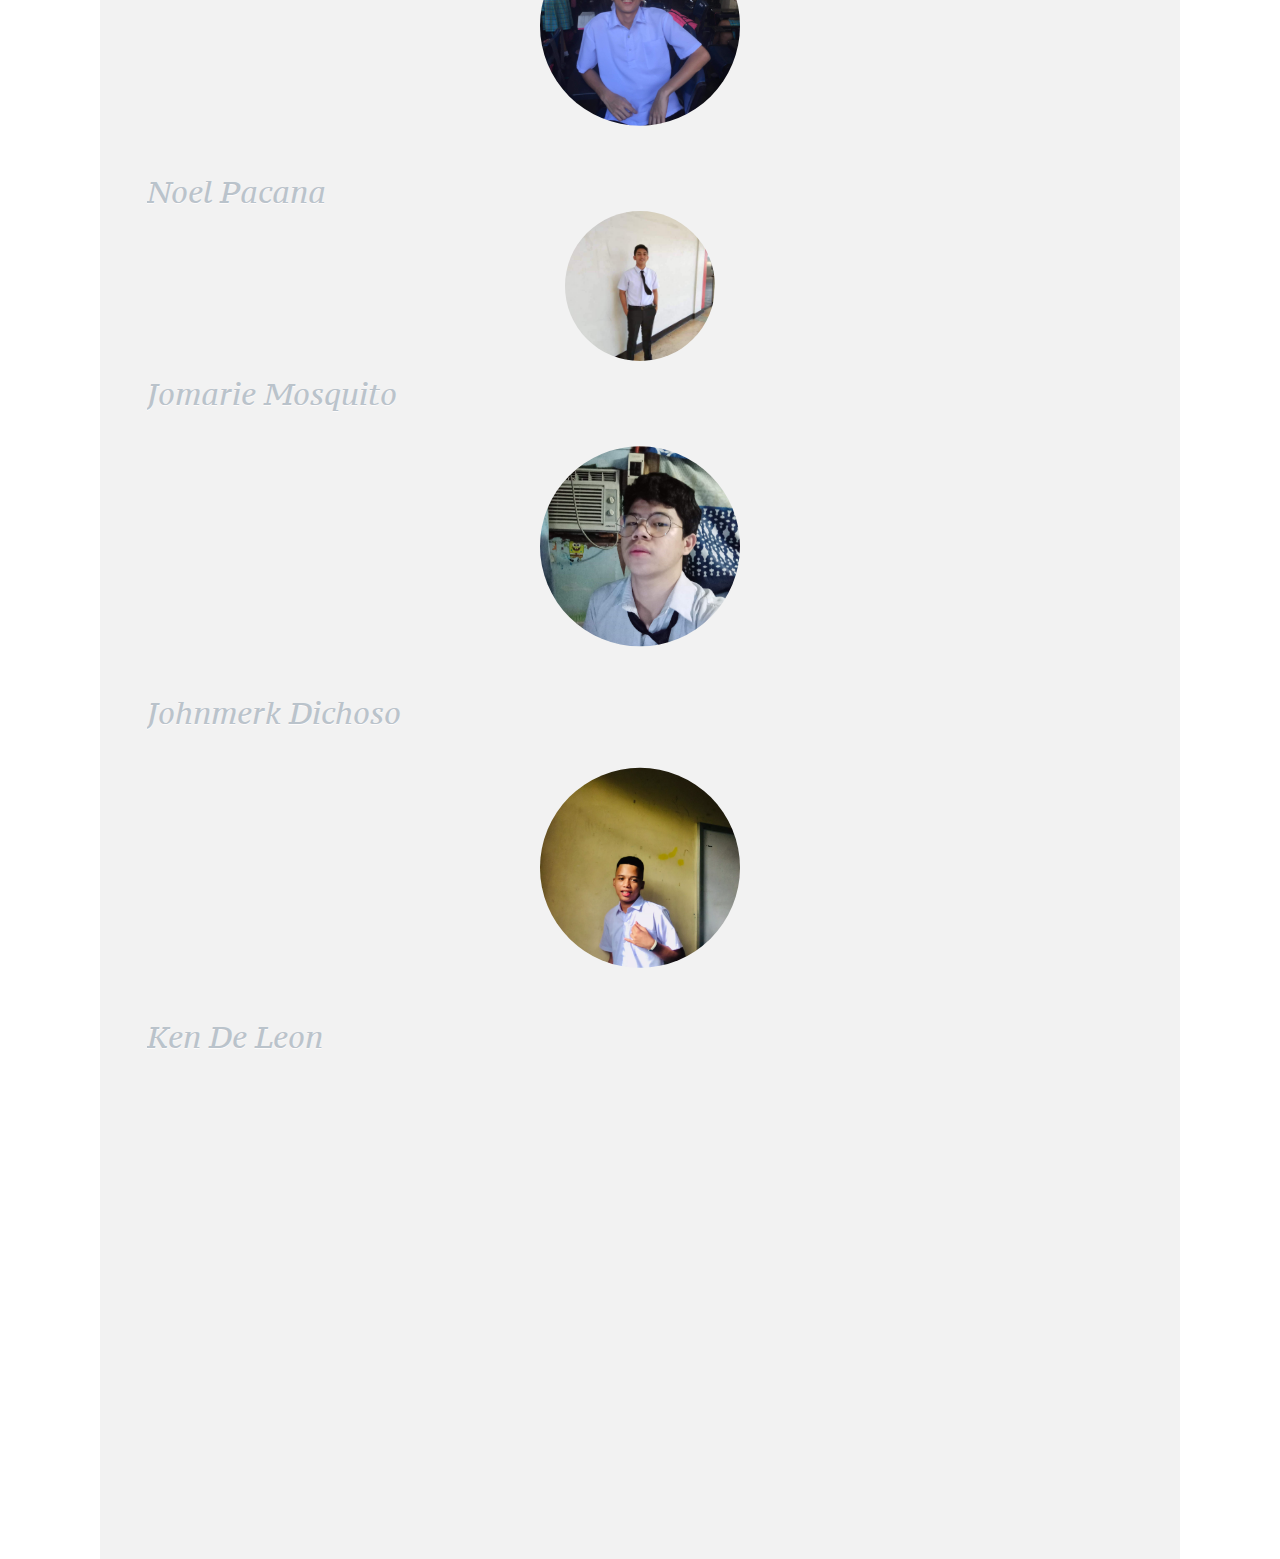
==== commit a3babd2a: "Update About_Us.html" ====
--- a/About_Us.html
+++ b/About_Us.html
@@ -28,9 +28,8 @@
 <div class="home">
 <div class="section">
 <br>
-<h4> Contributors of making this Webpage</h4>
-<br>
-<h4> We are the students from Eusebio High School under the strand of Humanities and Social Sciences 
+<h4>Contributors of making this Webpage</h4>
+<h4>We are the students from Eusebio High School under the strand of Humanities and Social Sciences 
 Grade 12 Section Nick Joaquin</h4>
 <br>
 <img src= "images/image 1.png" alt="Image 1" class="students">
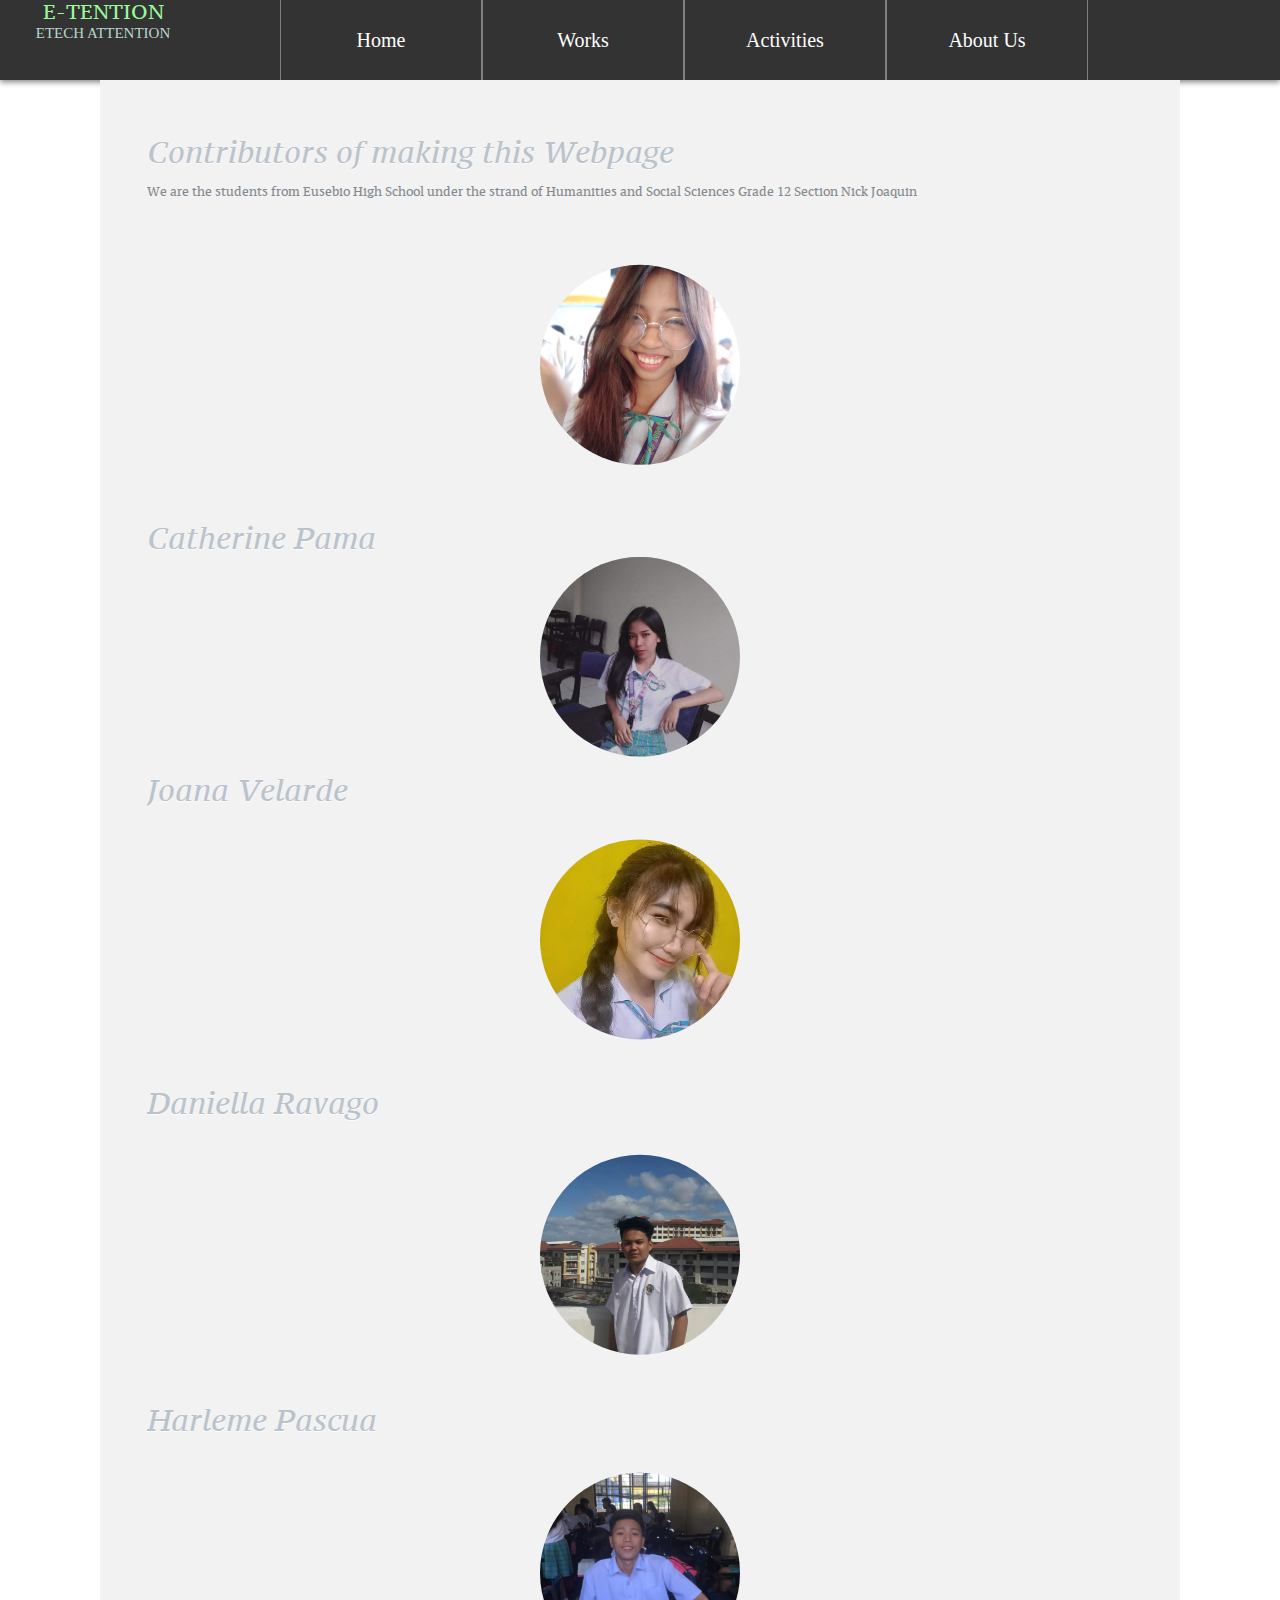
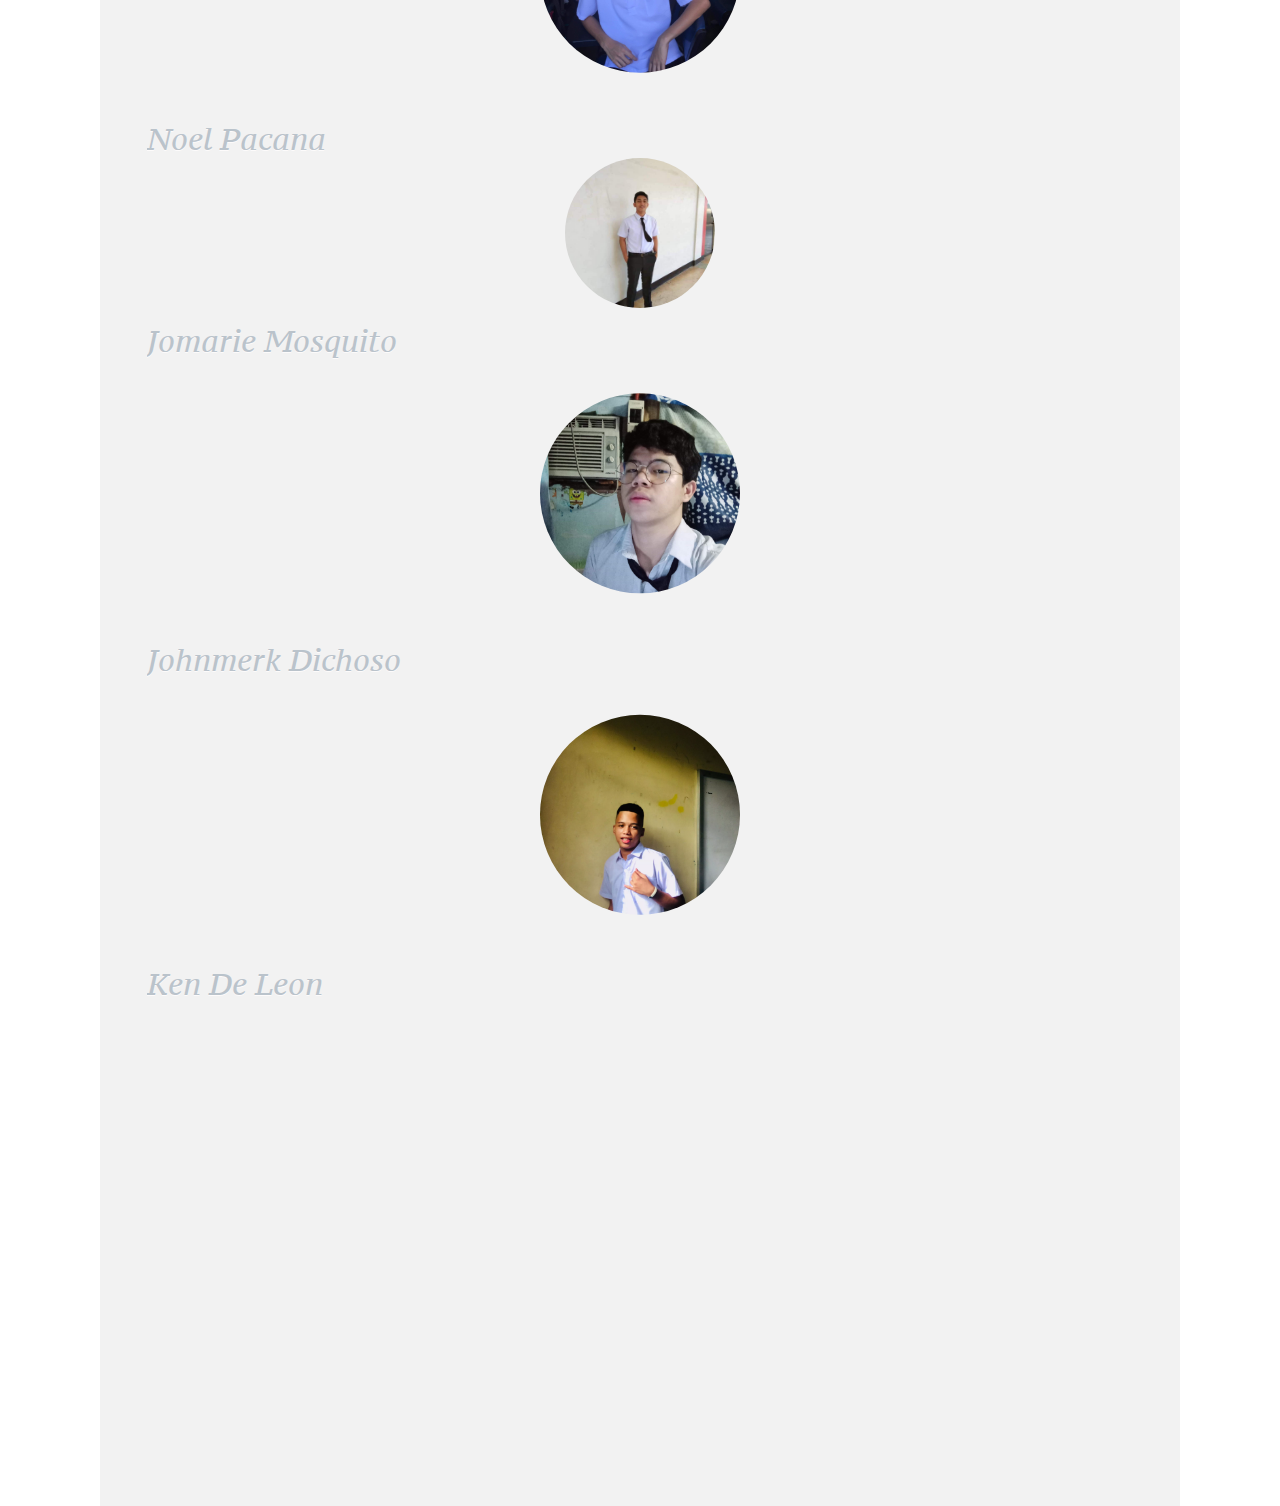
==== commit f4301118: "Update About_Us.html" ====
--- a/About_Us.html
+++ b/About_Us.html
@@ -29,8 +29,7 @@
 <div class="section">
 <br>
 <h4>Contributors of making this Webpage</h4>
-<h4>We are the students from Eusebio High School under the strand of Humanities and Social Sciences 
-Grade 12 Section Nick Joaquin</h4>
+<p>We are the students from Eusebio High School under the strand of Humanities and Social Sciences Grade 12 Section Nick Joaquin</p>
 <br>
 <img src= "images/image 1.png" alt="Image 1" class="students">
 <h4>Catherine Pama</h4>
